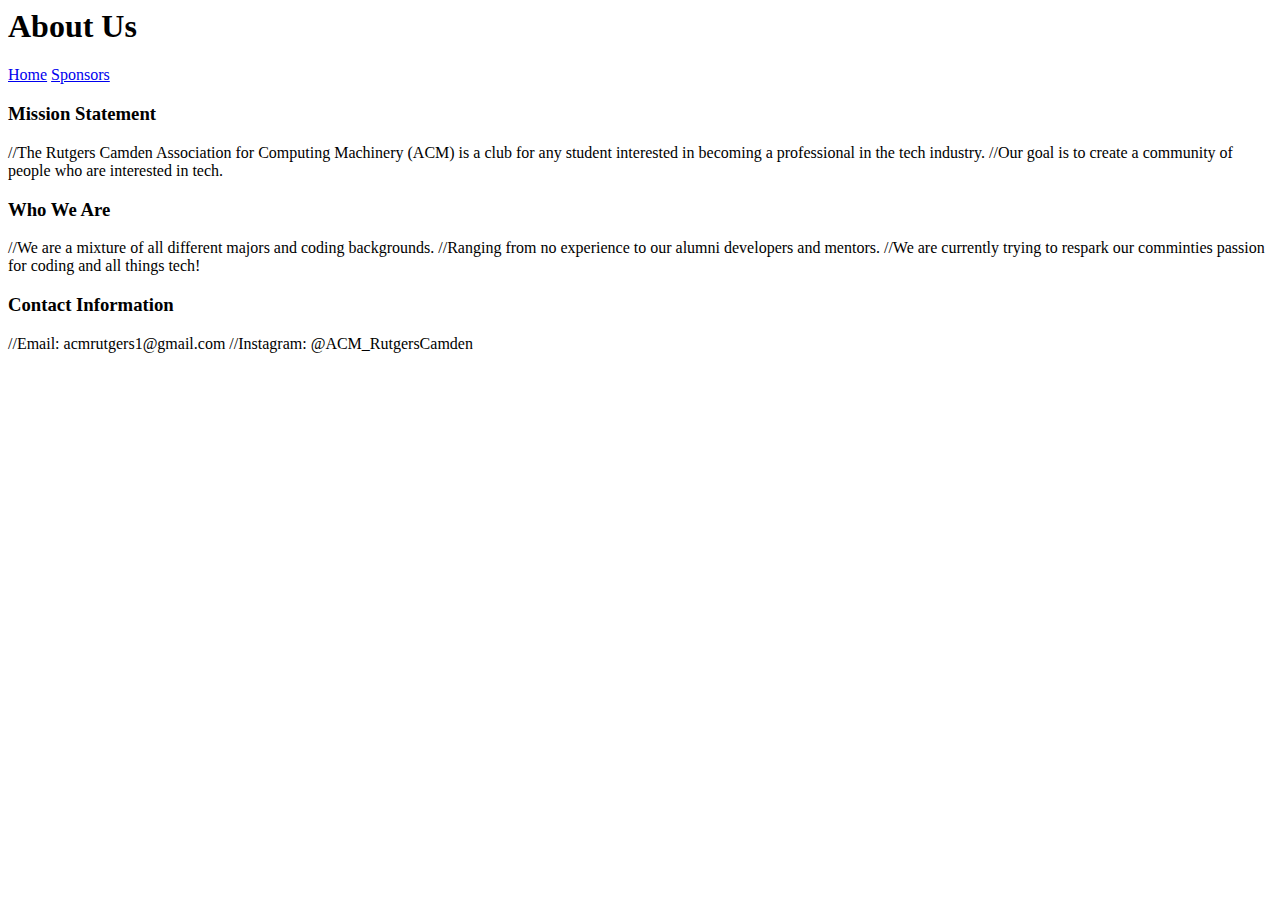
==== about.html @ 2f102383 "Update about.html" ====
<html lang="en">
<head>
    <meta charset="UTF-8">
    <meta http-equiv="X-UA-Compatible" content="IE=edge">
    <meta name="viewport" content="width=device-width, initial-scale=1.0">
    <title>Document</title>
</head>
<body>
    <h1>About Us</h1>
     <a href="/ACMHackathon/index.html">Home</a>
    <a href="/ACMHackathon/sponsors.html">Sponsors</a>
    
    <h3>Mission Statement</h3>
    //The Rutgers Camden Association for Computing Machinery (ACM) is a club for any student interested in becoming a professional in the tech industry. 
    //Our goal is to create a community of people who are interested in tech.
    
    <h3>Who We Are</h3>
    //We are a mixture of all different majors and coding backgrounds.
    //Ranging from no experience to our alumni developers and mentors.
    //We are currently trying to respark our comminties passion for coding and all things tech!
    
    <h3>Contact Information</h3> 
    //Email: acmrutgers1@gmail.com
    //Instagram: @ACM_RutgersCamden
    
    
    
</body>
</html>
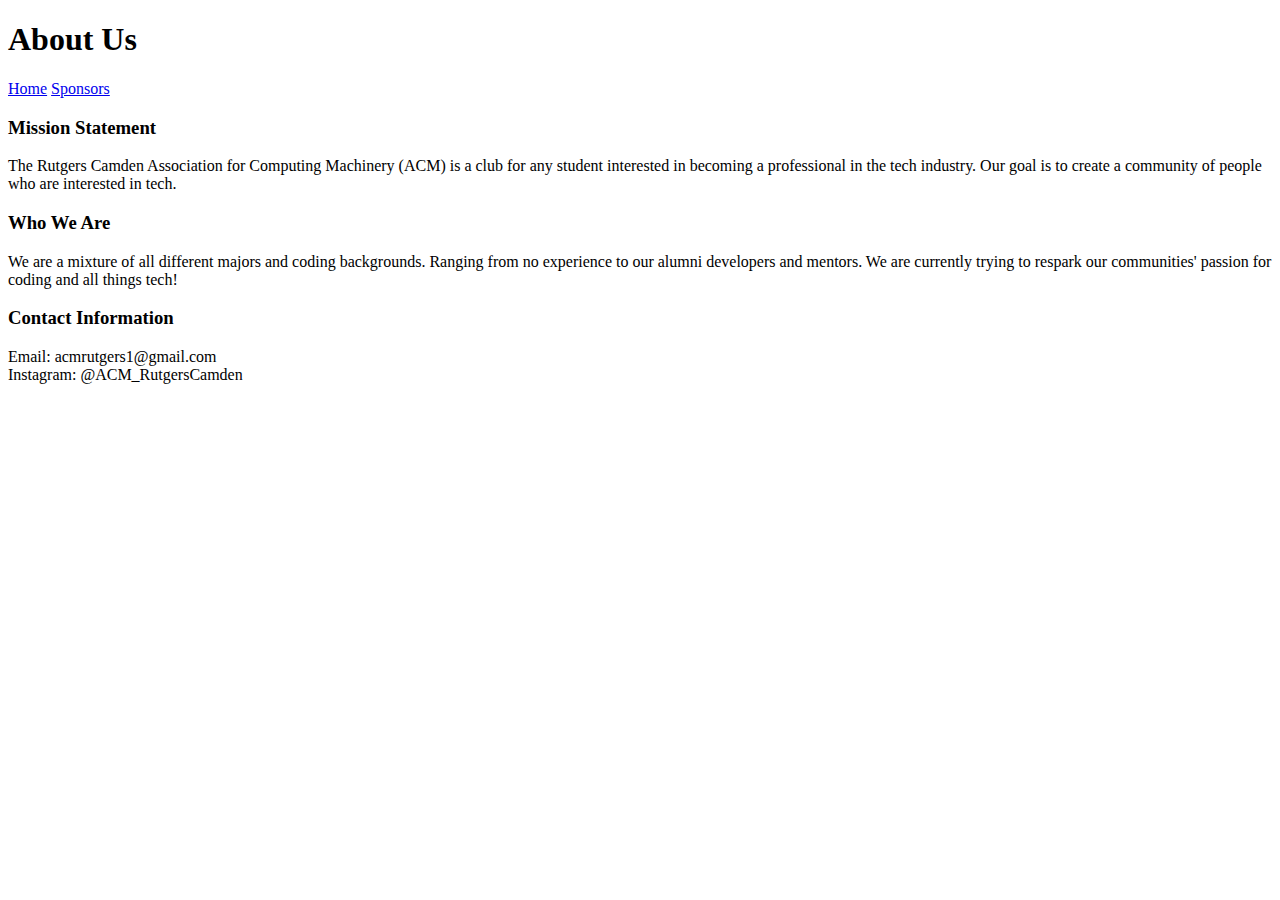
==== commit 26755c8a: "Update about.html" ====
--- a/about.html
+++ b/about.html
@@ -1,30 +1,27 @@
-
+<!DOCTYPE html>
 <html lang="en">
 <head>
     <meta charset="UTF-8">
     <meta http-equiv="X-UA-Compatible" content="IE=edge">
     <meta name="viewport" content="width=device-width, initial-scale=1.0">
-    <title>Document</title>
+    <title>About Us</title>
 </head>
 <body>
     <h1>About Us</h1>
-     <a href="/ACMHackathon/index.html">Home</a>
+    <a href="/ACMHackathon/index.html">Home</a>
     <a href="/ACMHackathon/sponsors.html">Sponsors</a>
     
     <h3>Mission Statement</h3>
-    //The Rutgers Camden Association for Computing Machinery (ACM) is a club for any student interested in becoming a professional in the tech industry. 
-    //Our goal is to create a community of people who are interested in tech.
+    <p>The Rutgers Camden Association for Computing Machinery (ACM) is a club for any student
+        interested in becoming a professional in the tech industry. Our goal is to create a community of people who are interested in tech.</p>
     
     <h3>Who We Are</h3>
-    //We are a mixture of all different majors and coding backgrounds.
-    //Ranging from no experience to our alumni developers and mentors.
-    //We are currently trying to respark our comminties passion for coding and all things tech!
+    <p>We are a mixture of all different majors and coding backgrounds. 
+        Ranging from no experience to our alumni developers and mentors. 
+        We are currently trying to respark our communities' passion for coding and all things tech!</p>
     
     <h3>Contact Information</h3> 
-    //Email: acmrutgers1@gmail.com
-    //Instagram: @ACM_RutgersCamden
-    
-    
-    
+    <p>Email: acmrutgers1@gmail.com<br>
+    Instagram: @ACM_RutgersCamden</p>
 </body>
 </html>
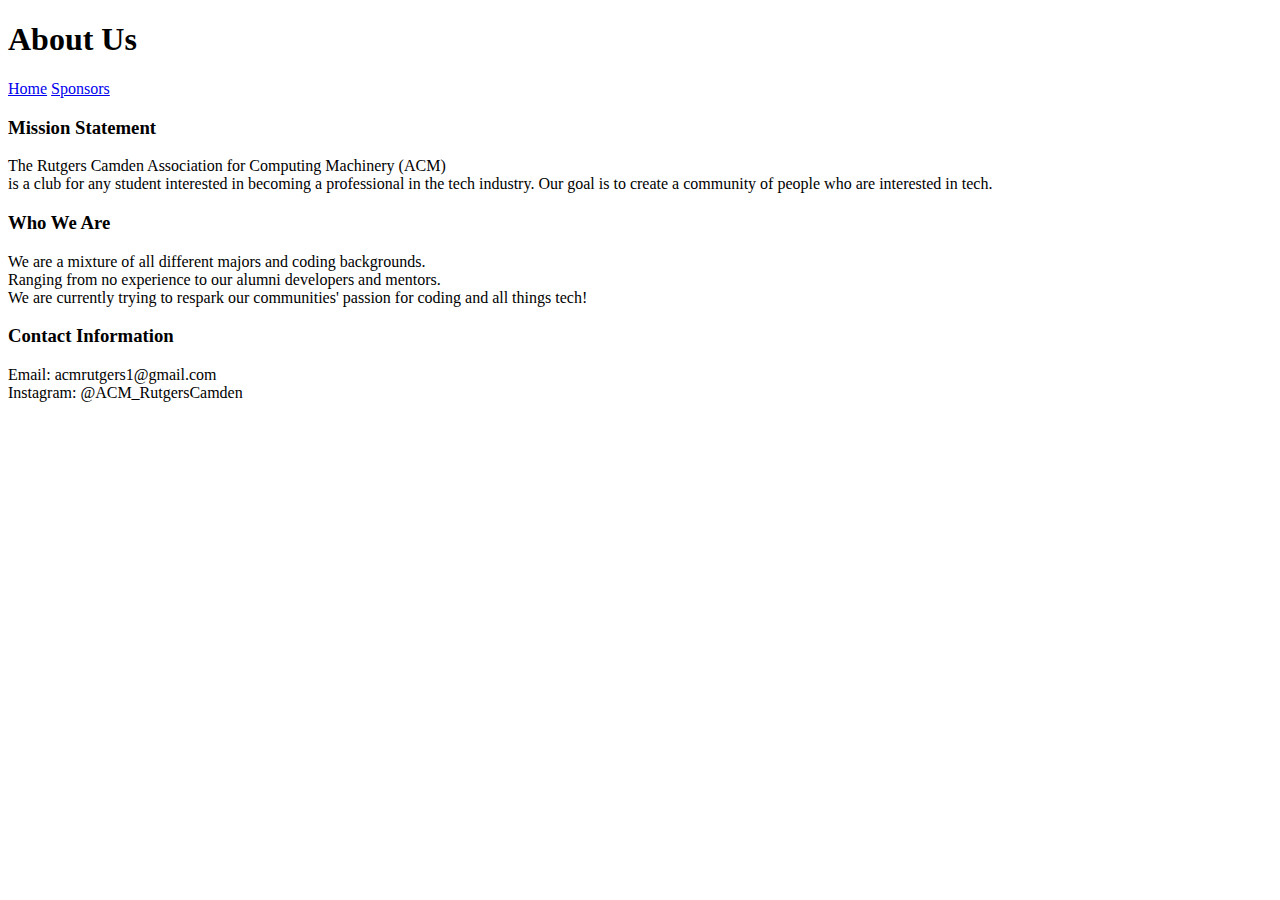
==== commit 7715af7b: "Update about.html" ====
--- a/about.html
+++ b/about.html
@@ -12,12 +12,12 @@
     <a href="/ACMHackathon/sponsors.html">Sponsors</a>
     
     <h3>Mission Statement</h3>
-    <p>The Rutgers Camden Association for Computing Machinery (ACM) is a club for any student
+    <p>The Rutgers Camden Association for Computing Machinery (ACM)<br> is a club for any student
         interested in becoming a professional in the tech industry. Our goal is to create a community of people who are interested in tech.</p>
     
     <h3>Who We Are</h3>
-    <p>We are a mixture of all different majors and coding backgrounds. 
-        Ranging from no experience to our alumni developers and mentors. 
+    <p>We are a mixture of all different majors and coding backgrounds.<br> 
+        Ranging from no experience to our alumni developers and mentors. <br>
         We are currently trying to respark our communities' passion for coding and all things tech!</p>
     
     <h3>Contact Information</h3> 
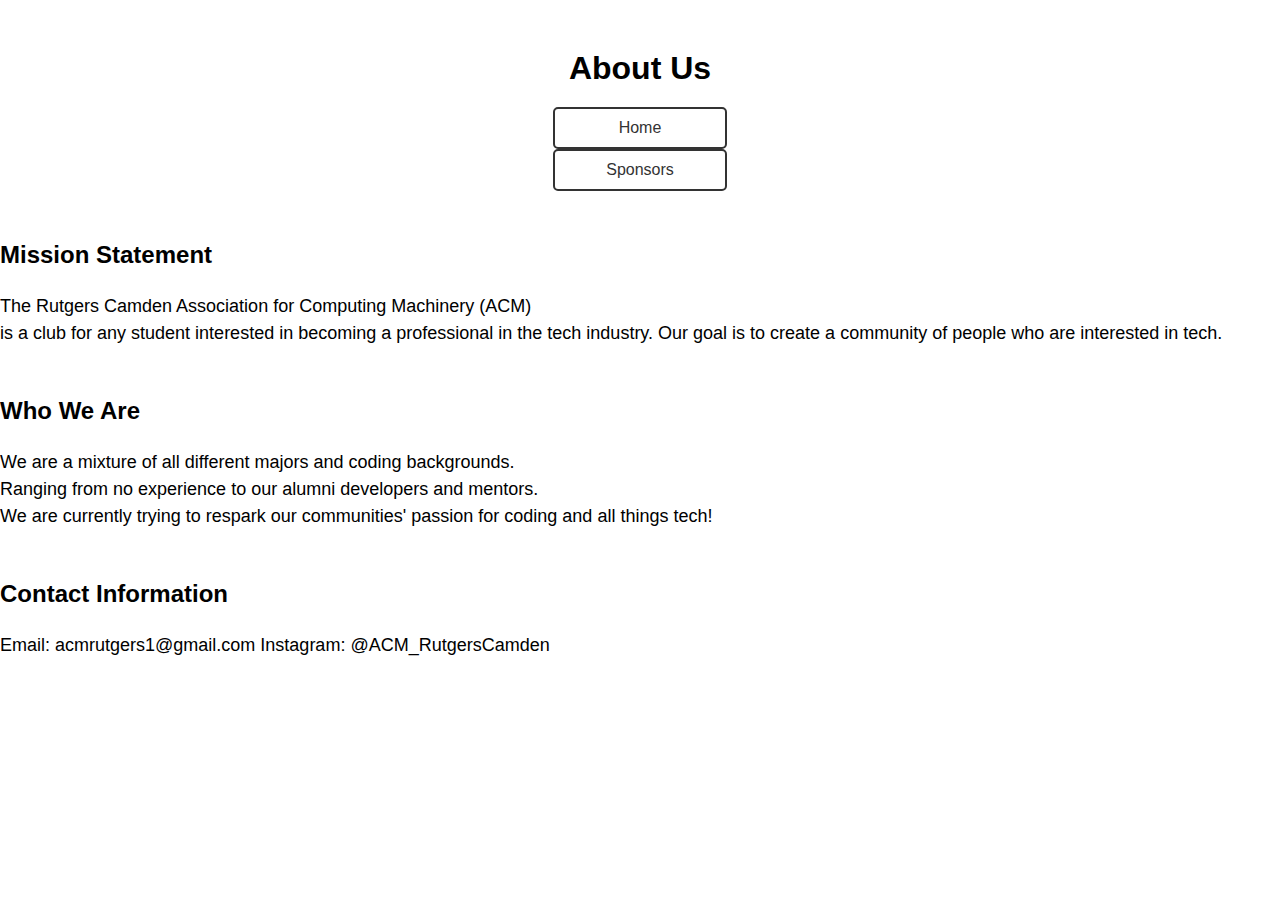
==== commit 8e477f3b: "Update about.html" ====
--- a/about.html
+++ b/about.html
@@ -5,6 +5,7 @@
     <meta http-equiv="X-UA-Compatible" content="IE=edge">
     <meta name="viewport" content="width=device-width, initial-scale=1.0">
     <title>About Us</title>
+    <link rel="stylesheet" href="AboutStyle.css">
 </head>
 <body>
     <h1>About Us</h1>
--- a/AboutStyle.css
+++ b/AboutStyle.css
@@ -0,0 +1,62 @@
+/* Global Styles */
+body {
+  font-family: Arial, sans-serif;
+  margin: 0;
+  padding: 0;
+}
+
+a {
+  text-decoration: none;
+  color: #333;
+}
+
+/* Header Styles */
+h1 {
+  text-align: center;
+  margin: 50px 0 20px 0;
+}
+
+/* Navigation Styles */
+a {
+  display: block;
+  padding: 10px;
+  margin: 0 auto;
+  max-width: 150px;
+  text-align: center;
+  border: 2px solid #333;
+  border-radius: 5px;
+  transition: all 0.3s ease-in-out;
+}
+
+a:hover {
+  background-color: #333;
+  color: #fff;
+}
+
+/* Main Content Styles */
+h3 {
+  font-size: 24px;
+  margin-top: 50px;
+}
+
+p {
+  font-size: 18px;
+  line-height: 1.5;
+  margin-bottom: 20px;
+}
+
+/* Contact Information Styles */
+p:last-of-type {
+  margin-bottom: 50px;
+}
+
+p:last-of-type br {
+  display: none;
+}
+
+/* Media Query for Small Screens */
+@media only screen and (max-width: 768px) {
+  a {
+    max-width: 100%;
+  }
+}
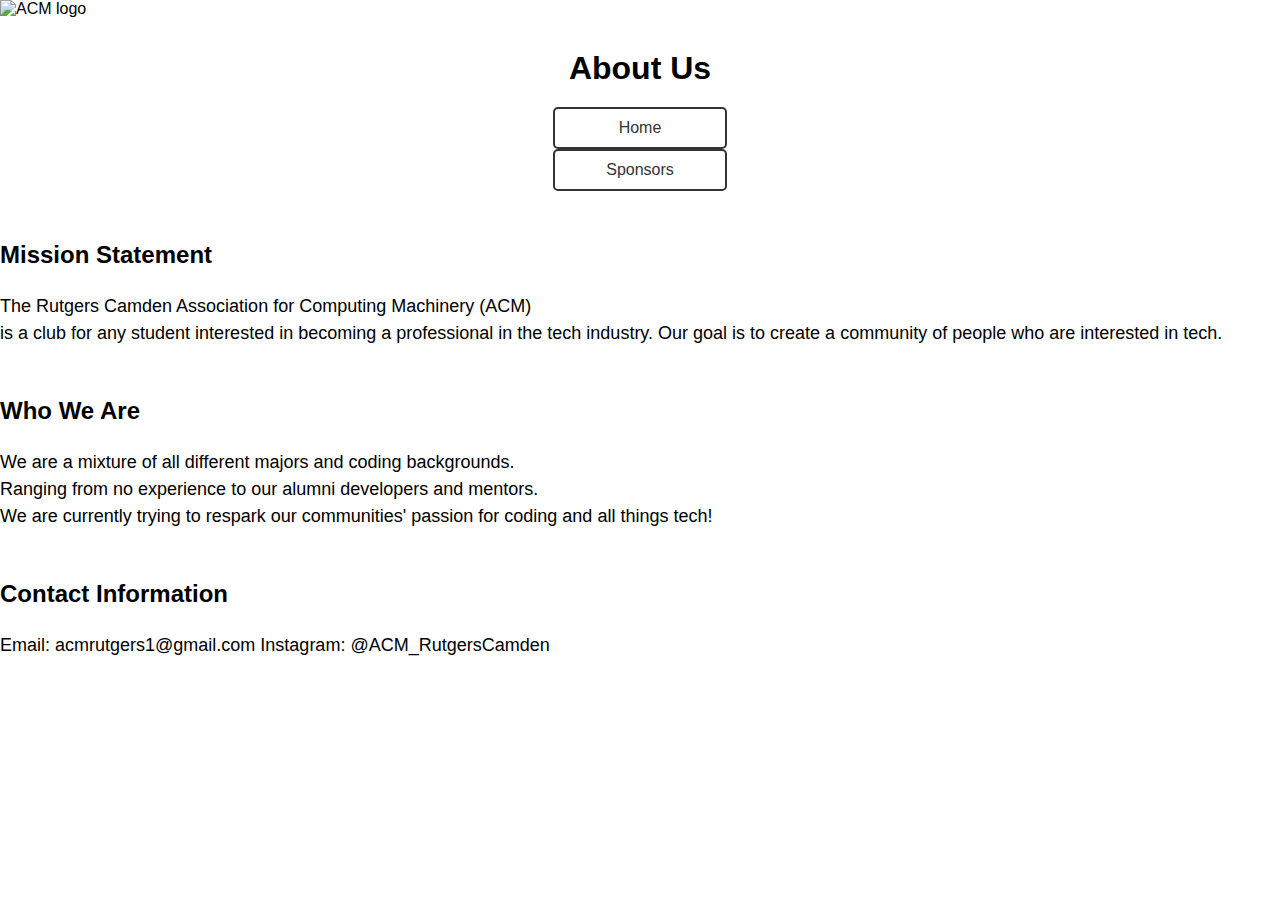
==== commit fc2ddc38: "Update about.html" ====
--- a/about.html
+++ b/about.html
@@ -8,6 +8,7 @@
     <link rel="stylesheet" href="AboutStyle.css">
 </head>
 <body>
+    <img src="https://www.acm.org/images/acm_rgb_grad_pos_diamond.png" alt="ACM logo" style="position: absolute; top: 0; left: 0;">
     <h1>About Us</h1>
     <a href="/ACMHackathon/index.html">Home</a>
     <a href="/ACMHackathon/sponsors.html">Sponsors</a>
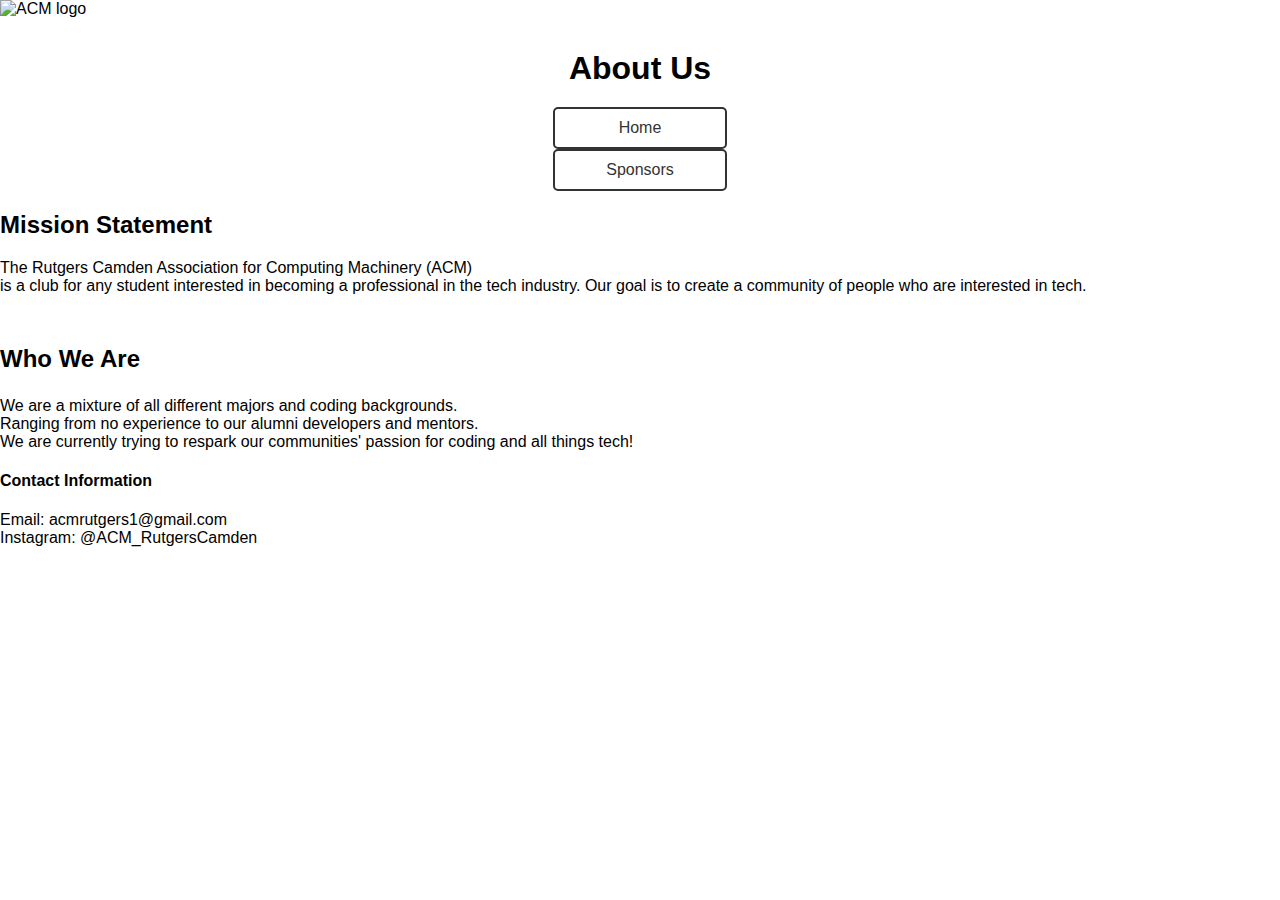
==== commit 2986d9be: "Update about.html" ====
--- a/about.html
+++ b/about.html
@@ -13,17 +13,17 @@
     <a href="/ACMHackathon/index.html">Home</a>
     <a href="/ACMHackathon/sponsors.html">Sponsors</a>
     
-    <h3>Mission Statement</h3>
-    <p>The Rutgers Camden Association for Computing Machinery (ACM)<br> is a club for any student
-        interested in becoming a professional in the tech industry. Our goal is to create a community of people who are interested in tech.</p>
+    <h2>Mission Statement</h2>
+    <p2>The Rutgers Camden Association for Computing Machinery (ACM)<br> is a club for any student
+        interested in becoming a professional in the tech industry. Our goal is to create a community of people who are interested in tech.</p2>
     
     <h3>Who We Are</h3>
-    <p>We are a mixture of all different majors and coding backgrounds.<br> 
+    <p3>We are a mixture of all different majors and coding backgrounds.<br> 
         Ranging from no experience to our alumni developers and mentors. <br>
-        We are currently trying to respark our communities' passion for coding and all things tech!</p>
+        We are currently trying to respark our communities' passion for coding and all things tech!</p3>
     
-    <h3>Contact Information</h3> 
-    <p>Email: acmrutgers1@gmail.com<br>
-    Instagram: @ACM_RutgersCamden</p>
+    <h4>Contact Information</h4> 
+    <p4>Email: acmrutgers1@gmail.com<br>
+    Instagram: @ACM_RutgersCamden</p4>
 </body>
 </html>
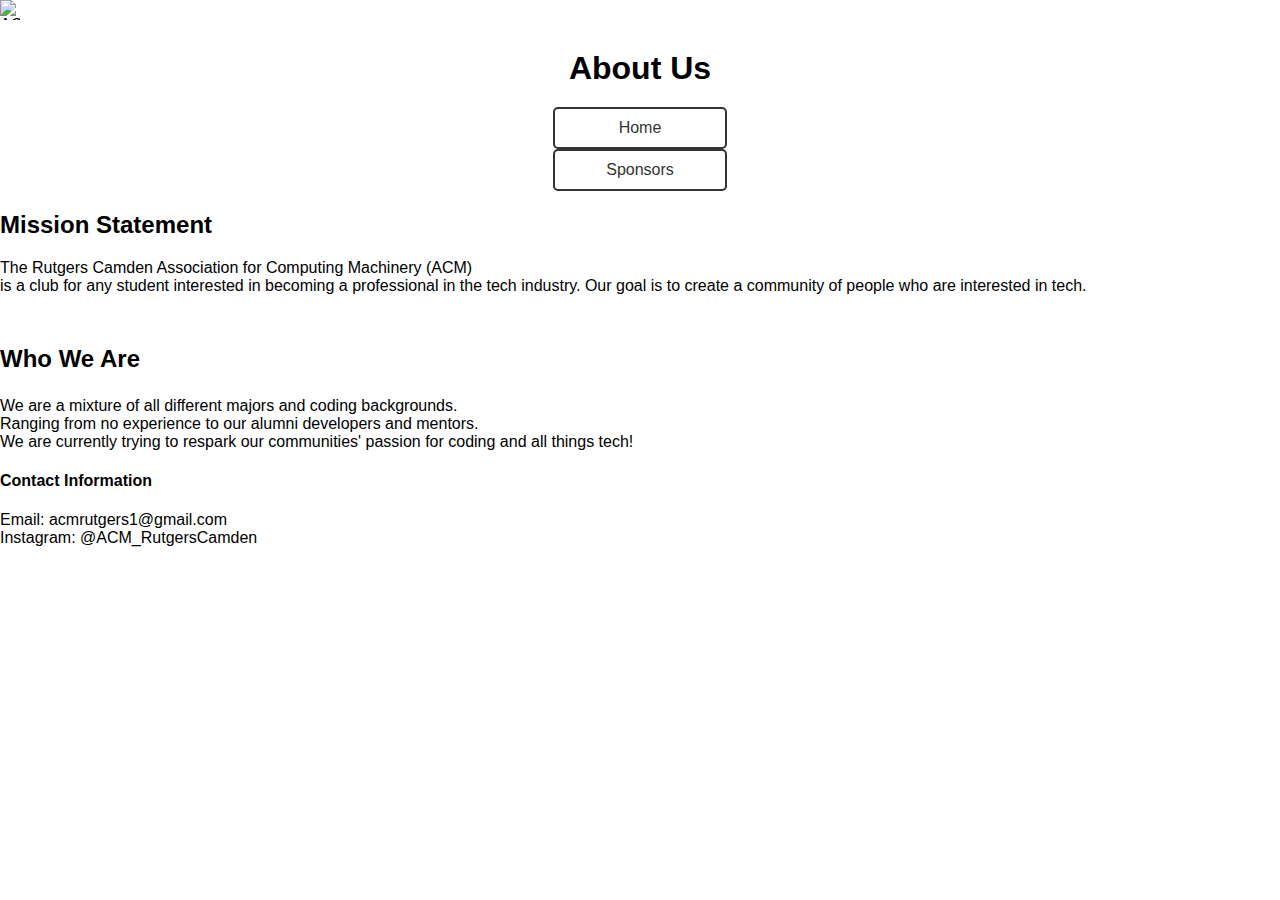
==== commit 5eda0025: "Update about.html" ====
--- a/about.html
+++ b/about.html
@@ -8,7 +8,9 @@
     <link rel="stylesheet" href="AboutStyle.css">
 </head>
 <body>
-    <img src="https://www.acm.org/images/acm_rgb_grad_pos_diamond.png" alt="ACM logo" style="position: absolute; top: 0; left: 0;">
+    <img src="https://www.acm.org/images/acm_rgb_grad_pos_diamond.png" alt="ACM logo" 
+         style="position: absolute; top: 0; left: 0;width: 20px; height: 20px;"">
+                                                                                
     <h1>About Us</h1>
     <a href="/ACMHackathon/index.html">Home</a>
     <a href="/ACMHackathon/sponsors.html">Sponsors</a>
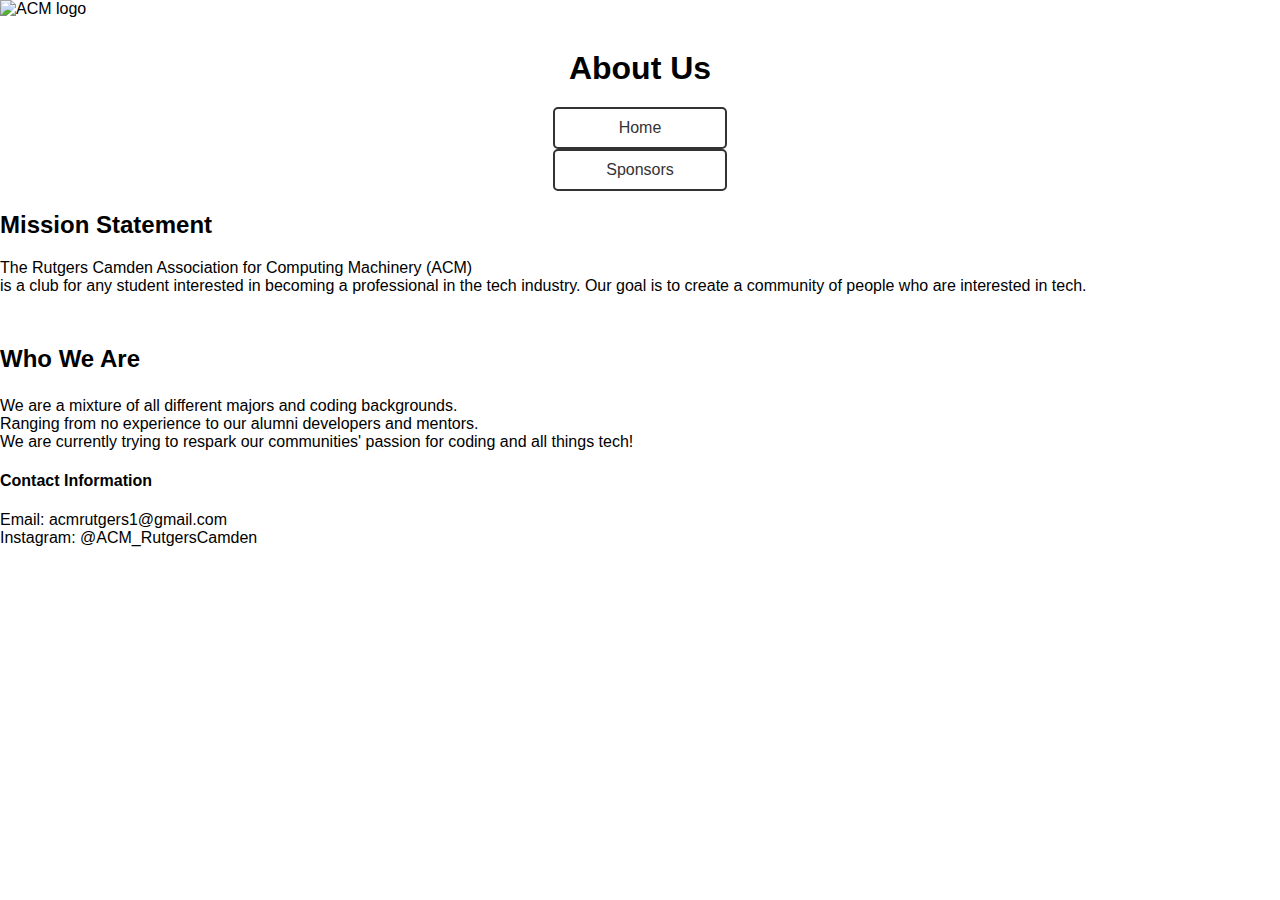
==== commit d4f4b5b3: "Update about.html" ====
--- a/about.html
+++ b/about.html
@@ -9,7 +9,7 @@
 </head>
 <body>
     <img src="https://www.acm.org/images/acm_rgb_grad_pos_diamond.png" alt="ACM logo" 
-         style="position: absolute; top: 0; left: 0;width: 20px; height: 20px;"">
+         style="position: absolute; top: 0; left: 0;width: 100px; height: 100px;"">
                                                                                 
     <h1>About Us</h1>
     <a href="/ACMHackathon/index.html">Home</a>
